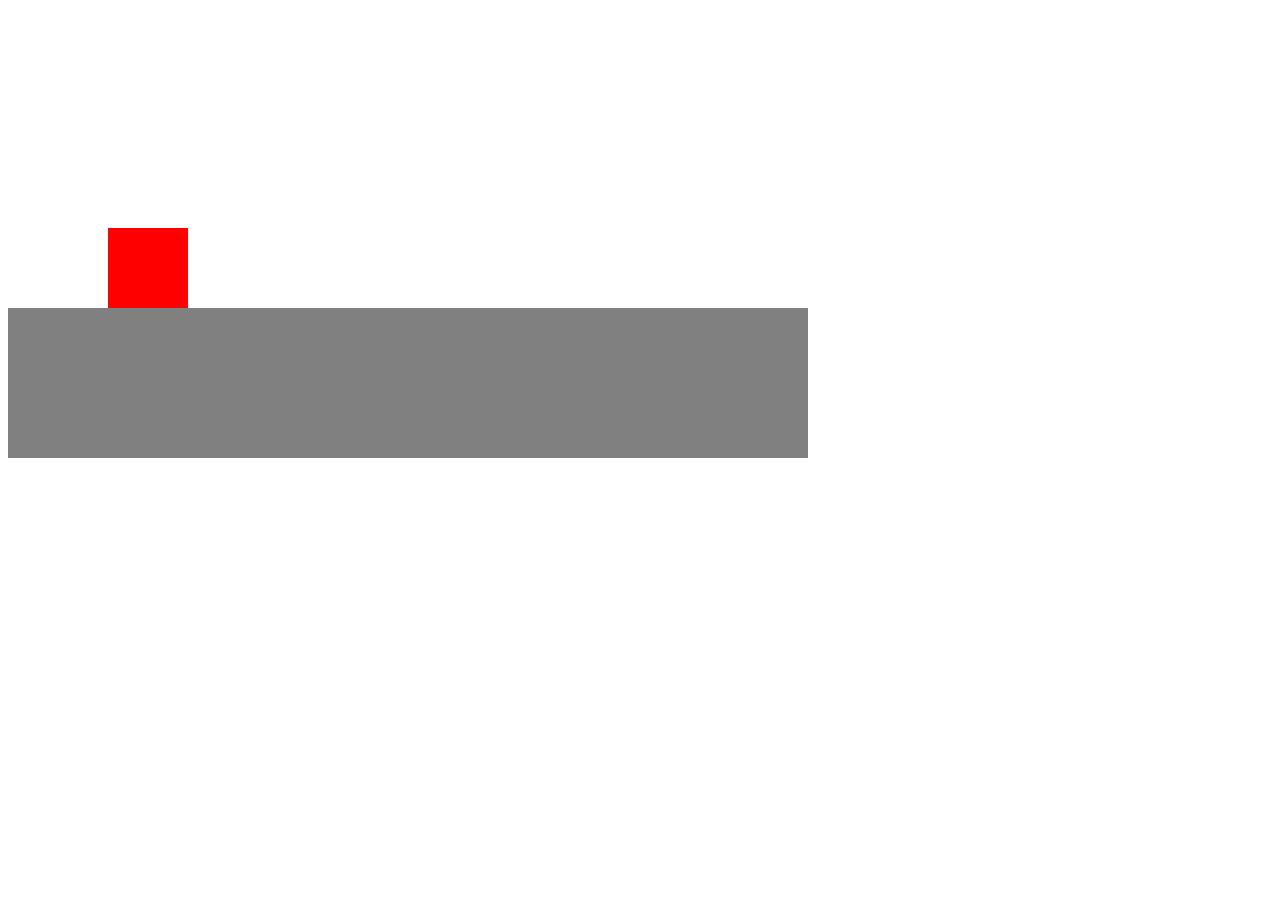
==== index.html @ 3af3df1b "dino 1.0" ====
<!DOCTYPE html>
<html>
    <head>
        <title>GameTest</title>
    </head>
    <body>
        <canvas id = "display" width="800" height="450" ></canvas>
        <script src = "dino.js"></script>
    </body>
</html>
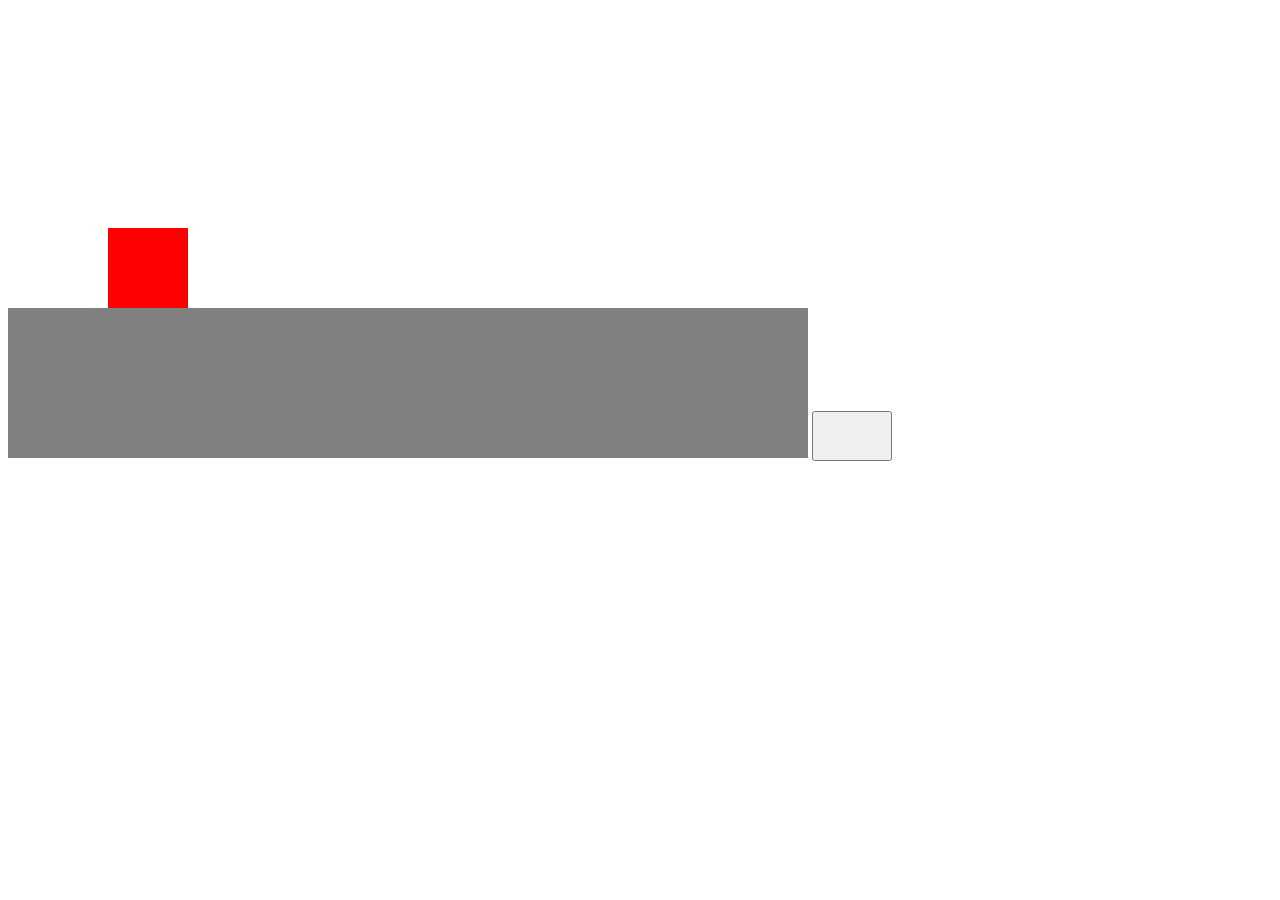
==== commit d9b3a59c: "1.0 phone" ====
--- a/index.html
+++ b/index.html
@@ -3,8 +3,9 @@
     <head>
         <title>GameTest</title>
     </head>
-    <body>
-        <canvas id = "display" width="800" height="450" ></canvas>
-        <script src = "dino.js"></script>
+    <body id="body">
+        <canvas id = "display" width="800" height="450"></canvas>
+        <button     style="width:80px;height:50px;"></button>
+        <script src = "dinophone.js"></script>
     </body>
 </html>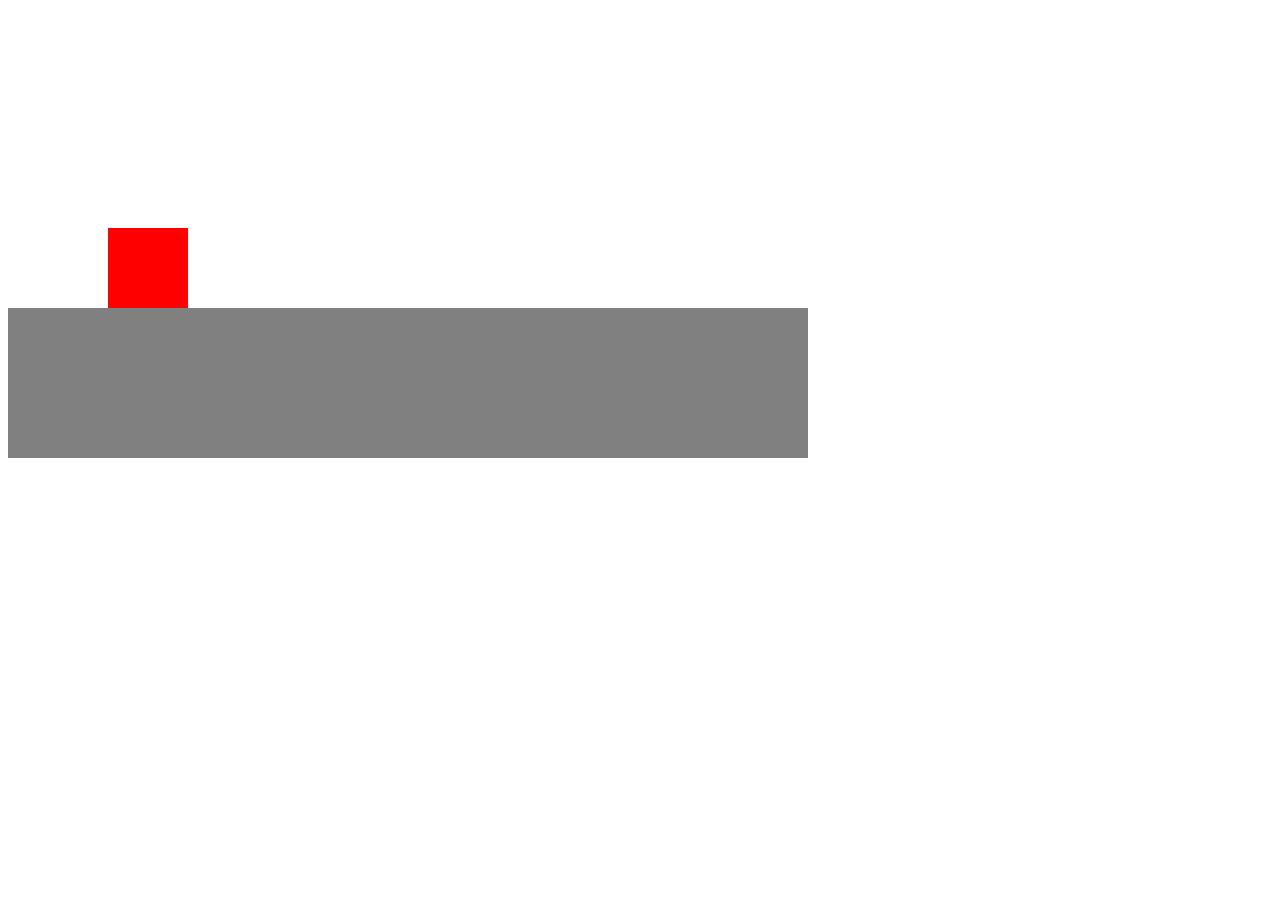
==== commit e0626554: "1.1 basics" ====
--- a/index.html
+++ b/index.html
@@ -5,7 +5,6 @@
     </head>
     <body id="body">
         <canvas id = "display" width="800" height="450"></canvas>
-        <button     style="width:80px;height:50px;"></button>
-        <script src = "dinophone.js"></script>
+        <script src = "dino.js"></script>
     </body>
 </html>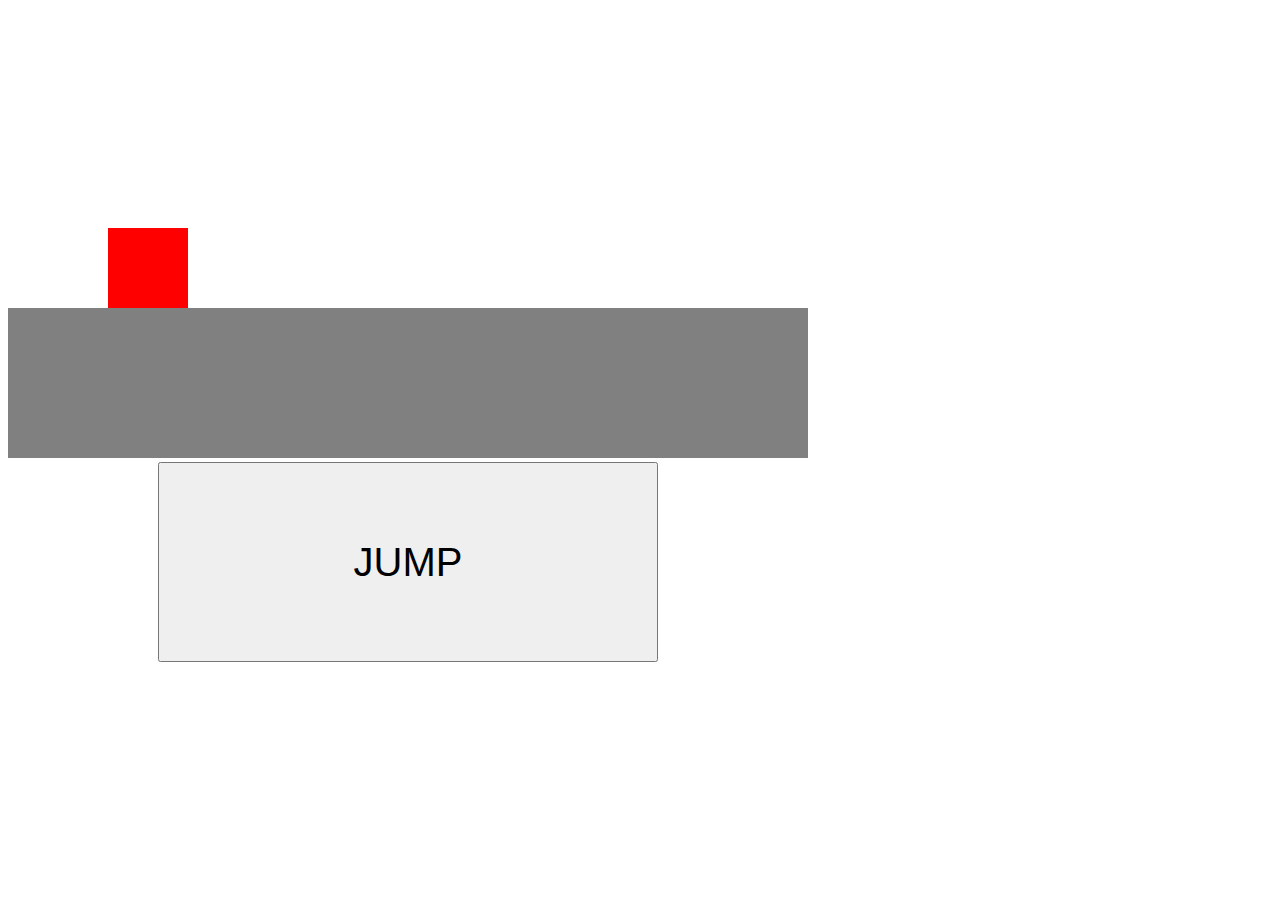
==== commit 48617774: "1.1 phone-compatible" ====
--- a/index.html
+++ b/index.html
@@ -5,6 +5,8 @@
     </head>
     <body id="body">
         <canvas id = "display" width="800" height="450"></canvas>
+        <br />
+        <button onmousedown="buttonDownHandler()" onmouseup="buttonUpHandler()" ontouchstart="buttonDownHandler()" ontouchend="buttonUpHandler()" style="width: 500px;height: 200px;margin-left: 150px;"><p style ="font-size: 40px;">JUMP</p></button>
         <script src = "dino.js"></script>
     </body>
 </html>